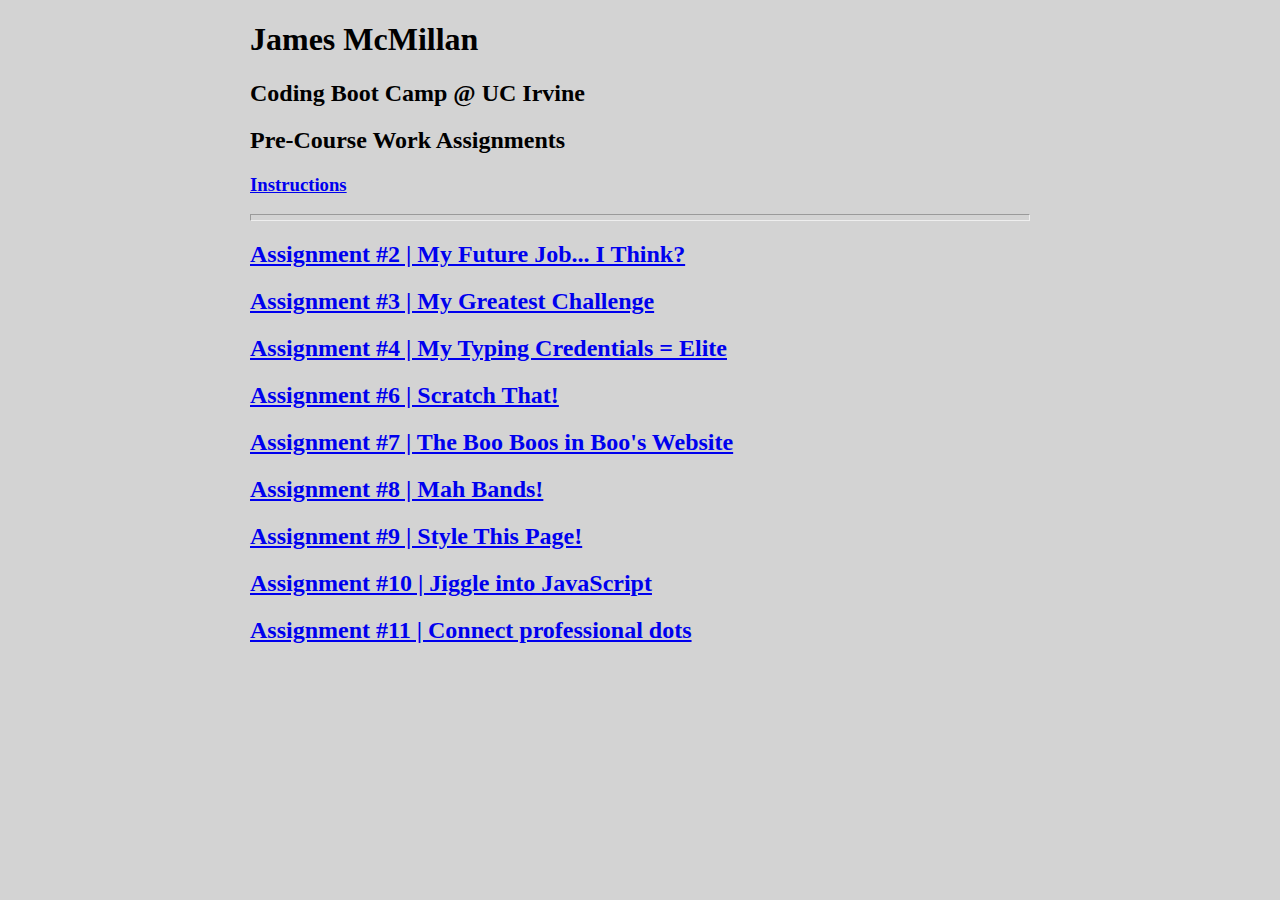
==== index.html @ b5f44dd2 "clean up" ====
<!DOCTYPE html>
<html lang="en">
<head>
  <meta charset="UTF-8">
  <title>UCI Coding Boot Camp | Pre-Course Work</title>

  <!-- Custom CSS -->
  <link rel="stylesheet" href="./styles.css">

  <body bgcolor="#d3d3d3">
</head>
<body>

  <div class="wrapper">
    <div class="header">
      <h1>James McMillan</h1>
      <h2>Coding Boot Camp @ UC Irvine</h2>
      <h2>Pre-Course Work Assignments</h2>
      <h3><a href="https://the-coding-bootcamp.gitbooks.io/pre-work-book/content/"> Instructions</a></h3>
    </div>

    <hr>

    <div class="assignmentContainer">
      <div class="assignmentBody">
        <h2><a href="assignment_2/index.html">Assignment #2 | My Future Job... I Think?</a></h2>
        <h2><a href="assignment_3/index.html">Assignment #3 | My Greatest Challenge</a></h2>
        <h2><a href="assignment_4/index.html">Assignment #4 | My Typing Credentials = Elite</a></h2>
        <h2><a href="assignment_6/index.html">Assignment #6 | Scratch That!</a></h2>
        <h2><a href="assignment_7/BrokenCode/BooTheDog.html">Assignment #7 | The Boo Boos in Boo's Website</a></h2>
        <h2><a href="assignment_8/index.html">Assignment #8 | Mah Bands!</a></h2>
        <h2><a href="assignment_9/index.html">Assignment #9 | Style This Page!</a></h2>
        <h2><a href="assignment_10/index.html">Assignment #10 | Jiggle into JavaScript</a></h2>
        <h2><a href="assignment_11/index.html">Assignment #11 | Connect professional dots</a></h2>
      </div>

    </div>



  </div>
---- styles.css ----
body {
    font-family: 'Droid Sans', sans-serif;
    margin-right: 250px;
    margin-left: 250px;
}

h1, h2, h3, h4, h5, h6 {
  font-family: 'Roboto Slab', serif;
}

div.ListContainer {
  width: 600px;
}

hr {
  margin-right: inherit;
  color: blue;
  height: 5px;
}

ul {
    list-style-type: square;
}
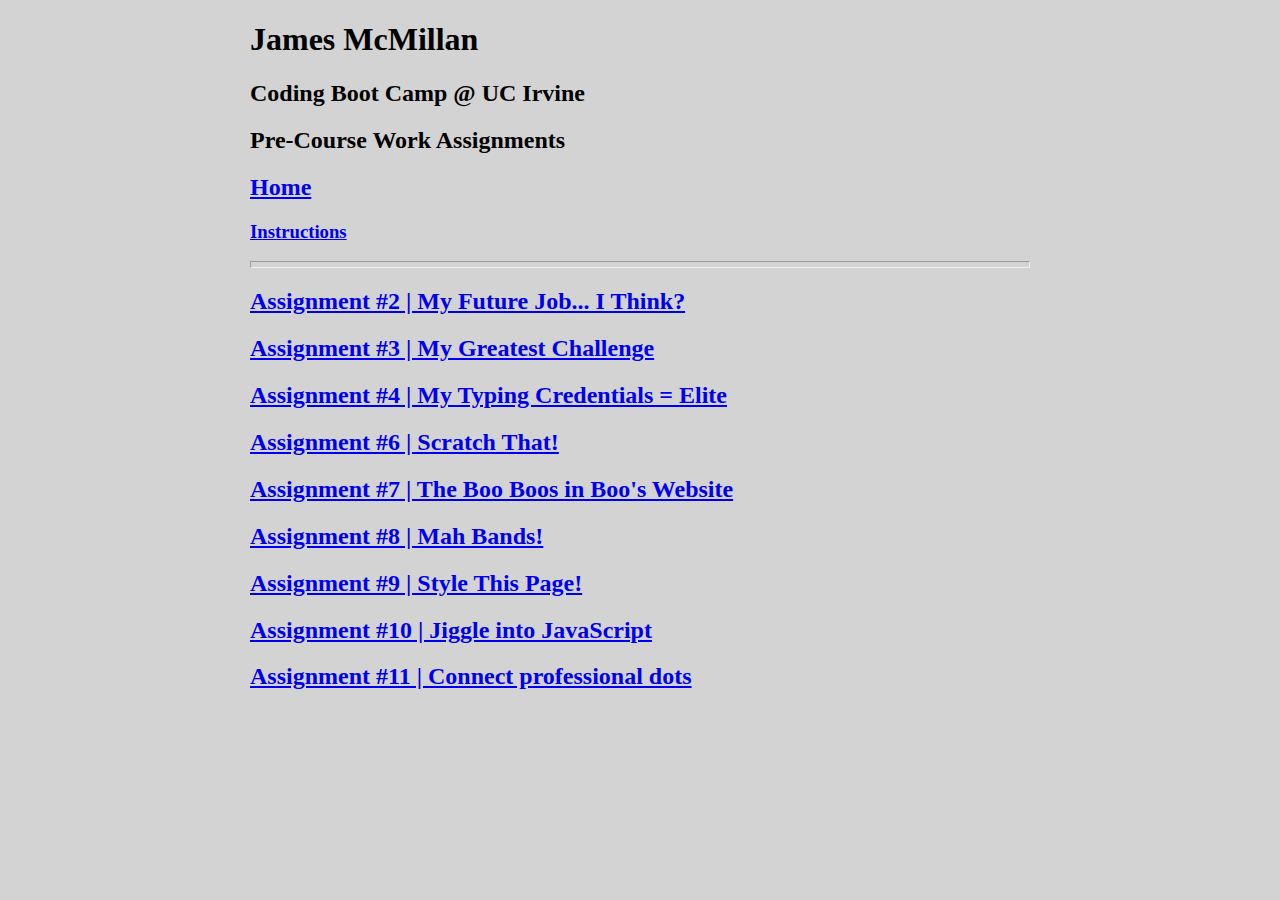
==== commit 927d3b60: "final changes before submission and uploading" ====
--- a/index.html
+++ b/index.html
@@ -16,6 +16,7 @@
       <h1>James McMillan</h1>
       <h2>Coding Boot Camp @ UC Irvine</h2>
       <h2>Pre-Course Work Assignments</h2>
+      <h2><a href="index.html">Home</a></h2>
       <h3><a href="https://the-coding-bootcamp.gitbooks.io/pre-work-book/content/"> Instructions</a></h3>
     </div>
 
@@ -27,7 +28,7 @@
         <h2><a href="assignment_3/index.html">Assignment #3 | My Greatest Challenge</a></h2>
         <h2><a href="assignment_4/index.html">Assignment #4 | My Typing Credentials = Elite</a></h2>
         <h2><a href="assignment_6/index.html">Assignment #6 | Scratch That!</a></h2>
-        <h2><a href="assignment_7/BrokenCode/BooTheDog.html">Assignment #7 | The Boo Boos in Boo's Website</a></h2>
+        <h2><a href="assignment_7/Broken_and_Working_Code/BrokenCode/BooTheDog.html">Assignment #7 | The Boo Boos in Boo's Website</a></h2>
         <h2><a href="assignment_8/index.html">Assignment #8 | Mah Bands!</a></h2>
         <h2><a href="assignment_9/index.html">Assignment #9 | Style This Page!</a></h2>
         <h2><a href="assignment_10/index.html">Assignment #10 | Jiggle into JavaScript</a></h2>
